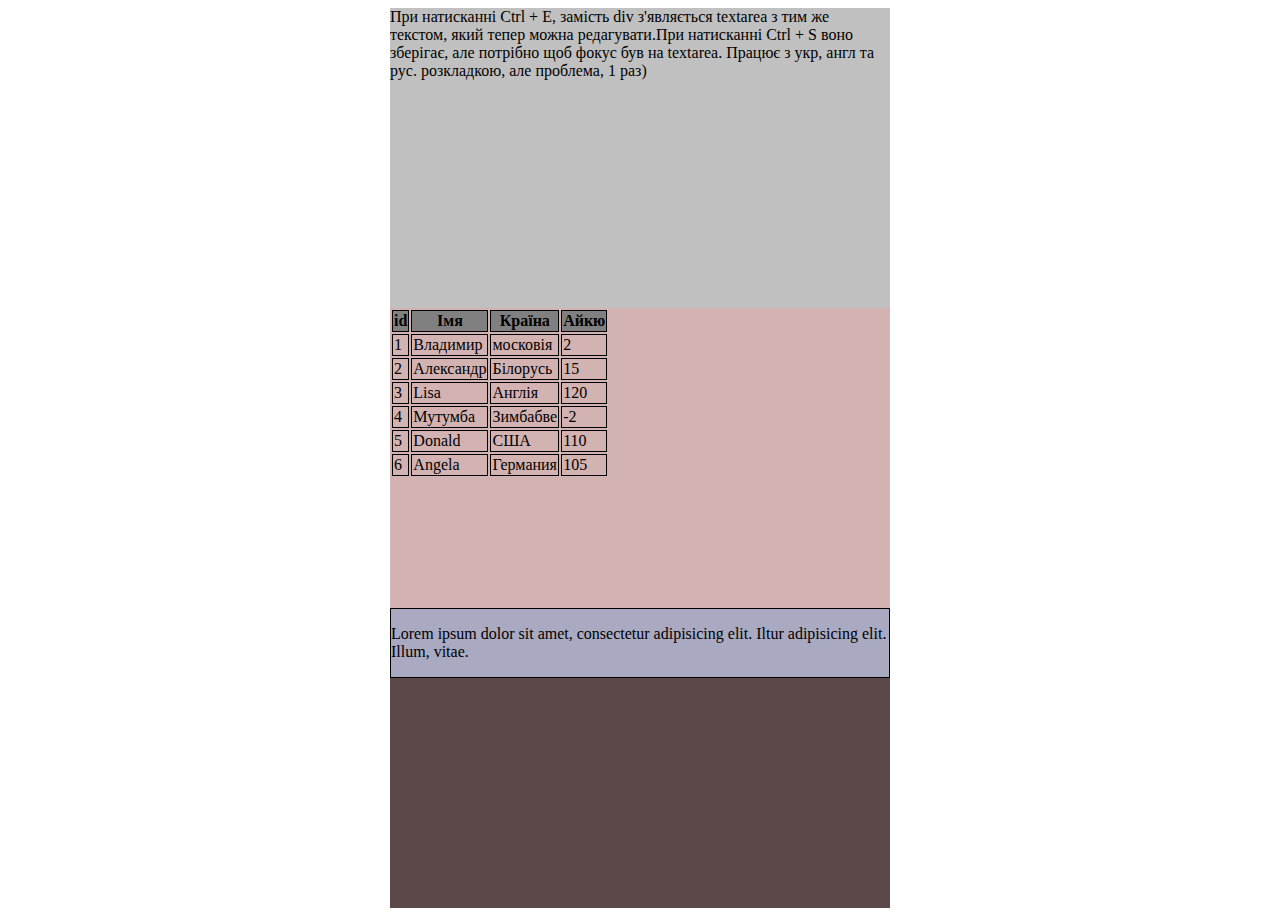
==== index.html @ 9333e4f2 "firstcommiT" ====
<!doctype html>
<html lang="en">
<head>
    <meta charset="UTF-8">
    <meta name="viewport"
          content="width=device-width, user-scalable=no, initial-scale=1.0, maximum-scale=1.0, minimum-scale=1.0">
    <link href="index.css"rel="stylesheet">
    <meta http-equiv="X-UA-Compatible" content="ie=edge">

    <title>Document</title>
</head>
<body>
<section class="one">
    <div id="dz1" >При натисканні Ctrl + E, замість div з'являється textarea з тим же
        текстом, який тепер можна редагувати.При натисканні Ctrl + S воно зберігає, але потрібно щоб фокус був на textarea. Працює з укр, англ та рус. розкладкою, але проблема, 1 раз)</div>
</section>
<section class="two">
    <table class="table_sort">
        <thead>
        <tr class="list__title">
            <th>id</th>
            <th>Імя</th>
            <th>Країна</th>
            <th>Айкю</th>
        </tr>
        </thead>
        <tbody>
        <tr>
            <td>1</td>
            <td>Владимир</td>
            <td>московія</td>
            <td>2</td>
        </tr>
        <tr>
            <td>2</td>
            <td>Александр</td>
            <td>Білорусь</td>
            <td>15</td>
        </tr>
        <tr>
            <td>3</td>
            <td>Lisa</td>
            <td>Англія</td>
            <td>120</td>
        </tr>
        <tr>
            <td>4</td>
            <td>Мутумба</td>
            <td>Зимбабве</td>
            <td>-2</td>
        </tr>
        <tr>
            <td>5</td>
            <td>Donald</td>
            <td>США</td>
            <td>110</td>
        </tr>
        <tr>
            <td>6</td>
            <td>Angela</td>
            <td>Германия</td>
            <td>105</td>
        </tr>
        </tbody>
    </table>
</section>
<section class="three">
    <div id="block">
        <div id="text">
            <p>Lorem ipsum dolor sit amet, consectetur adipisicing elit. Iltur adipisicing elit. Illum, vitae.</p>
        </div>
    </div>
</section>


<script src="script.js"></script>
</body>
</html>
---- index.css ----
body{
}
th{
    border: 1px black solid;
    background-color: grey;
}
td{
    border: 1px black solid;
}

.one{
    width: 500px;
    height: 300px;
    background-color: silver;
    margin: 0  auto;
}
.two{
    width: 500px;
    height: 300px;
    background-color: #d3b2b2;
    margin: 0  auto;
}
.three{
    width: 500px;
    height: 300px;
    background-color: #5b4848;
    margin: 0  auto;
}
#block{
    background: #a9a9c2;
    border: 1px black solid;
}
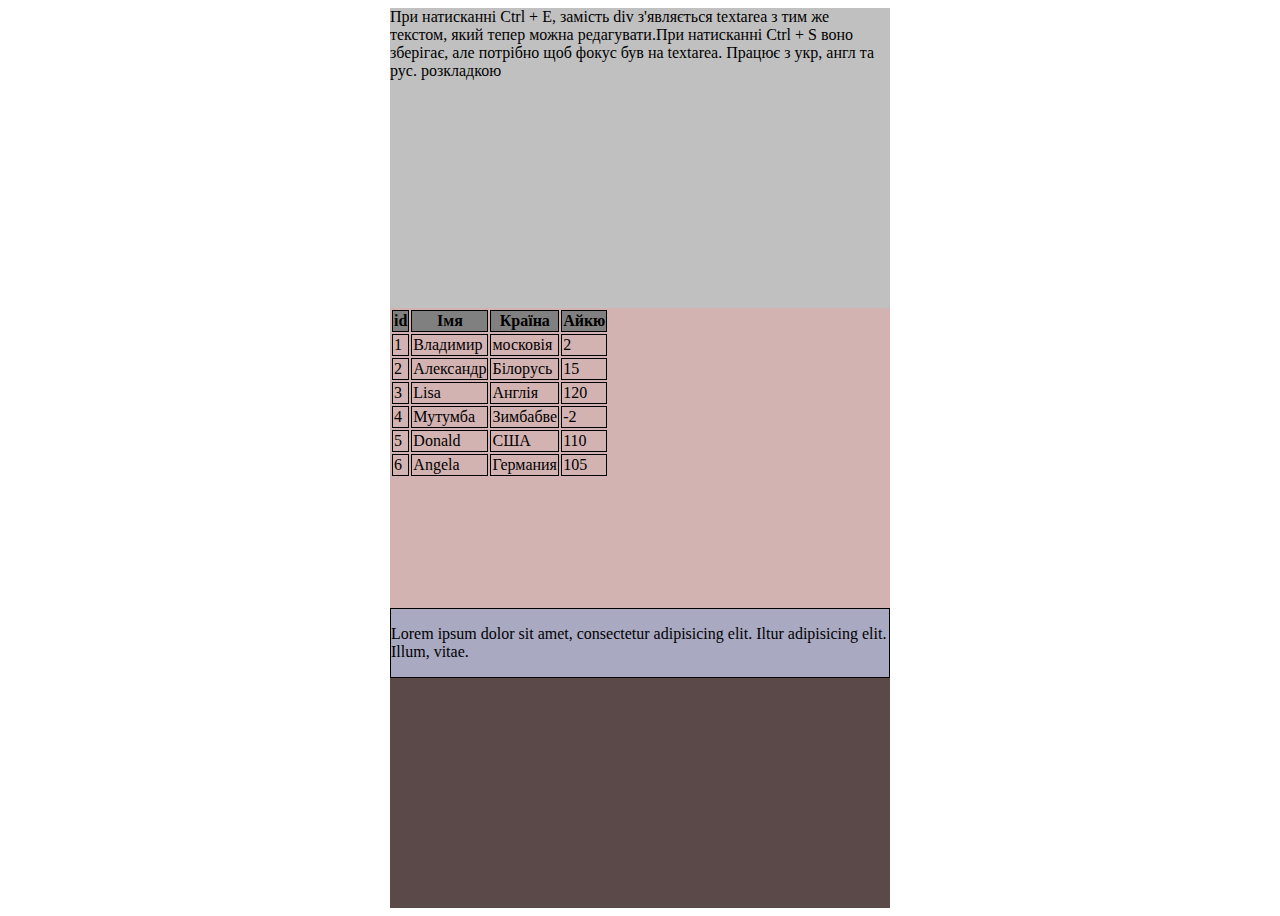
==== commit 702d3a4d: "Update index.html" ====
--- a/index.html
+++ b/index.html
@@ -12,7 +12,7 @@
 <body>
 <section class="one">
     <div id="dz1" >При натисканні Ctrl + E, замість div з'являється textarea з тим же
-        текстом, який тепер можна редагувати.При натисканні Ctrl + S воно зберігає, але потрібно щоб фокус був на textarea. Працює з укр, англ та рус. розкладкою, але проблема, 1 раз)</div>
+        текстом, який тепер можна редагувати.При натисканні Ctrl + S воно зберігає, але потрібно щоб фокус був на textarea. Працює з укр, англ та рус. розкладкою</div>
 </section>
 <section class="two">
     <table class="table_sort">
@@ -75,4 +75,4 @@
 
 <script src="script.js"></script>
 </body>
-</html>+</html>
